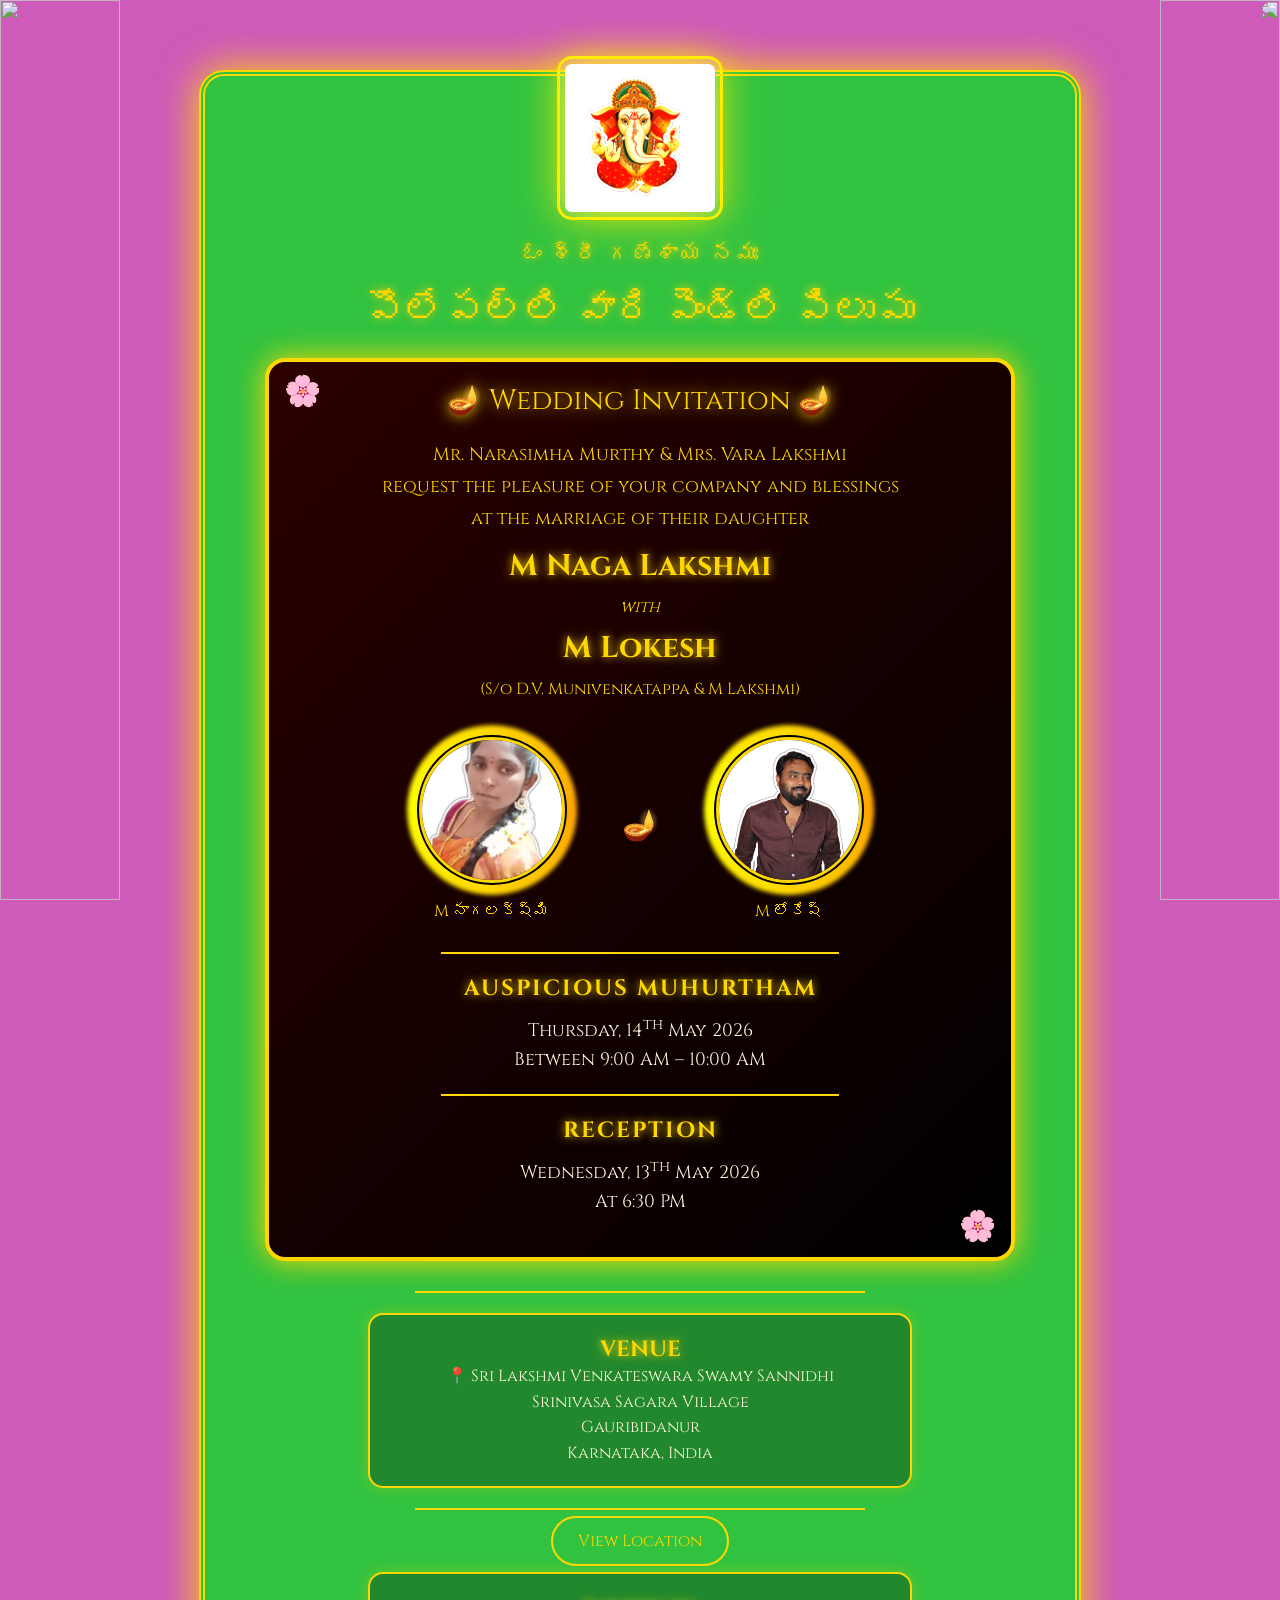
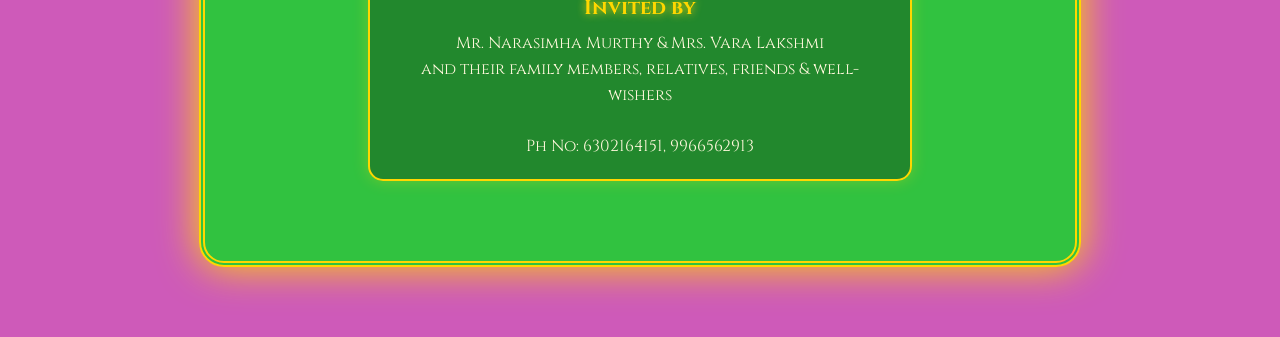
==== index.html @ c7c2ebe3 "Add files via upload" ====
<!DOCTYPE html>
<html lang="en">
<head>
<meta charset="UTF-8">
<title>Wedding Invitation</title>

<link href="https://fonts.googleapis.com/css2?family=Great+Vibes&family=Cinzel:wght@400;700&display=swap" rel="stylesheet">

<style>
body {
    margin: 0;
    padding: 0;
    font-family: 'Cinzel', serif;
    background: url('https://images.unsplash.com/photo-1519741497674-611481863552') no-repeat center center/cover;
    min-height: 100vh;
    overflow: auto;
}

/* 🎭 Curtain */
.curtain {
    position: fixed;
    top: 0;
    width: 50%;
    height: 100%;
    background: linear-gradient(to bottom, #8b0000, #4b0000);
    z-index: 9999;
    transition: all 2s ease;
}

.left {
    left: 0;
    border-right: 3px solid gold;
}

.right {
    right: 0;
    border-left: 3px solid gold;
}

/* Open effect */
.open .left {
    transform: translateX(-100%);
}
.open .right {
    transform: translateX(100%);
}

/* Main content hidden initially */
.content {
    opacity: 0;
    transition: opacity 2s ease;
}

.open .content {
    opacity: 1;
}

/* Dark overlay */
.overlay {
    background: rgba(190, 35, 162, 0.75);
    min-height: 100vh;
    display: flex;
    justify-content: center;
    align-items: center;
    padding: 40px 0;
}

.card {
    width: 750px;
    padding: 60px;
    margin: 30px 0;
    border: 6px double gold;
    border-radius: 25px;
    background: rgba(22, 213, 44, 0.85);
    box-shadow: 0 0 40px gold;
    text-align: center;
    color: gold;
    animation: zoomIn 2s ease;
}

/* title */
.title {
    font-family: 'Great Vibes', cursive;
    font-size: 60px;
    text-shadow: 0 0 15px gold;
}

.telugu-title {
    font-family: 'Cinzel', serif;
    font-size: 40px;
    text-shadow: 0 0 10px gold;
    margin-bottom: 10px;
}

.top-title {
    font-family: 'Cinzel', serif;
    font-size: 22px;
    text-shadow: 0 0 8px gold;
    margin-bottom: 15px;
    letter-spacing: 2px;
}

.invite-text {
    text-align: center;
    line-height: 1.8;
    margin-top: 20px;
    font-family: 'Cinzel', serif;
}

.invite-text p {
    margin: 10px 0;
}

.invite-text .highlight {
    color: #ffd966;
    font-size: 22px;
    letter-spacing: 1px;
}

.venue-label {
    color: #ffd700;
    font-size: 22px;
    font-weight: bold;
    text-shadow: 0 0 8px gold;
}

/* Names styling */
.name {
    font-size: 28px;
    color: gold;
    font-weight: bold;
    text-shadow: 0 0 10px gold;
}

.bride {
    color: #ffcc66;
}

.groom {
    color: #ffd700;
}

.with {
    font-size: 20px;
    font-style: italic;
    margin: 5px 0;
}

.parents {
    font-size: 16px;
}

/* ✨ Elegant Event Section */
.event-section {
    text-align: center;
    margin-top: 30px;
    font-family: 'Cinzel', serif;
}

/* Titles */
.event-title {
    font-size: 26px;
    font-weight: bold;
    color: gold;
    margin-top: 20px;
    letter-spacing: 2px;
    text-transform: uppercase;
    text-shadow: 0 0 10px gold;
}

/* Details */
.event-details {
    font-size: 20px;
    margin-top: 10px;
    line-height: 1.8;
    color: #fff8dc;
}

.event-row {
    display: flex;
    justify-content: center;
    gap: 30px;
    flex-wrap: wrap;
    margin-top: 20px;
}

.event-card {
    flex: 1 1 280px;
    max-width: 320px;
    background: rgba(0, 0, 0, 0.18);
    border: 2px solid gold;
    border-radius: 25px;
    padding: 22px 24px;
    box-shadow: 0 0 25px rgba(255, 215, 0, 0.24);
    position: relative;
    overflow: hidden;
}

.event-card::before {
    content: "";
    position: absolute;
    inset: 0;
    background: linear-gradient(135deg, rgba(255, 255, 255, 0.05), transparent 35%, rgba(255, 215, 0, 0.06));
    pointer-events: none;
}

.event-card .event-title {
    margin-top: 0;
}

.event-section .divider {
    width: 60%;
    height: 1.5px;
    background: gold;
    margin: 20px auto;
}

.names {
    font-size: 36px;
    margin: 25px 0;
    letter-spacing: 3px;
}

.names span {
    color: red;
}

.divider {
    width: 70%;
    height: 2px;
    background: gold;
    margin: 25px auto;
}

.details {
    font-size: 20px;
    line-height: 2;
}

.button {
    margin-top: 30px;
    padding: 12px 25px;
    border: 2px solid gold;
    color: gold;
    text-decoration: none;
    border-radius: 30px;
}

.button:hover {
    background: gold;
    color: black;
}

@keyframes zoomIn {
    from {transform: scale(0.7); opacity: 0;}
    to {transform: scale(1); opacity: 1;}
}

/* 🔥 Royal Rotating Frame */
.photo-frame {
    width: 160px;
    height: 160px;
    border-radius: 50%;
    position: relative;
    display: flex;
    justify-content: center;
    align-items: center;
}

/* Rotating glowing ring */
.photo-frame::before {
    content: "";
    position: absolute;
    width: 170px;
    height: 170px;
    border-radius: 50%;
    background: conic-gradient(gold, orange, gold, yellow, gold);
    animation: rotate 4s linear infinite;
    z-index: 0;
    filter: blur(2px);
}

/* Inner circle */
.photo-frame::after {
    content: "";
    position: absolute;
    width: 150px;
    height: 150px;
    background: #000;
    border-radius: 50%;
    z-index: 1;
}

/* Image */
.photo {
    width: 140px;
    height: 140px;
    border-radius: 50%;
    object-fit: cover;
    z-index: 2;
    border: 3px solid gold;
}

/* Animation */
@keyframes rotate {
    0% { transform: rotate(0deg); }
    100% { transform: rotate(360deg); }
}

/* 🌿 Banana Leaves */
.leaf {
    position: fixed;
    top: 0;
    width: 120px;
    height: 100%;
    object-fit: cover;
    z-index: 1;
    opacity: 0.9;
}

/* Left side */
.left-leaf {
    left: 0;
}

/* Right side */
.right-leaf {
    right: 0;
    transform: scaleX(-1); /* mirror */
}

/* 📜 Scroll Box */
.scroll-box {
    max-width: 700px;
    margin: 20px auto 30px;
    padding: 20px 40px 40px 40px;
    border-radius: 20px;
    background: linear-gradient(135deg, #2c0000, #000);
    border: 4px solid gold;
    box-shadow: 0 0 30px gold;
    text-align: center;
    position: relative;
    overflow: visible;
}

/* 🌸 Floral Corners */
.scroll-box::before,
.scroll-box::after {
    content: "🌸";
    position: absolute;
    font-size: 30px;
}

.scroll-box::before {
    top: 10px;
    left: 15px;
}

.scroll-box::after {
    bottom: 10px;
    right: 15px;
}

/* 🪔 Temple Heading */
.temple-title {
    font-size: 28px;
    color: gold;
    margin-bottom: 15px;
    text-shadow: 0 0 15px gold;
    animation: glow 2s infinite alternate;
}

/* ✨ Glow animation */
@keyframes glow {
    from { text-shadow: 0 0 10px gold; }
    to { text-shadow: 0 0 25px gold, 0 0 40px orange; }
}

/* Invite text */
.invite-text {
    font-size: 18px;
    line-height: 1.8;
}

/* Names */
.highlight-name {
    font-size: 30px;
    margin: 10px 0;
    font-weight: bold;
    color: #ffd700;
    text-shadow: 0 0 10px gold;
}

/* "with" */
.with-text {
    font-style: italic;
    margin: 10px 0;
}

/* Parents */
.parents {
    font-size: 16px;
    margin-bottom: 15px;
}

/* Event titles */
.event-title {
    font-size: 22px;
    margin-top: 15px;
    color: gold;
}

/* Event details */
.event-details {
    font-size: 18px;
    line-height: 1.6;
}

/* Divider */
.divider {
    width: 60%;
    height: 2px;
    background: gold;
    margin: 20px auto;
}

/* Venue Box */
.venue-box {
    max-width: 500px;
    margin: 20px auto;
    padding: 20px;
    border-radius: 15px;
    background: rgba(0, 0, 0, 0.3);
    border: 2px solid gold;
    box-shadow: 0 0 15px rgba(255, 215, 0, 0.3);
    text-align: center;
}

/* Venue Title */
.venue-title {
    font-size: 20px;
    font-weight: bold;
    color: gold;
    margin-bottom: 10px;
    text-shadow: 0 0 8px gold;
}

/* Venue Details */
.venue-details {
    font-size: 16px;
    line-height: 1.6;
    color: #fff8dc;
}

/* Invited Box */
.invited-box {
    max-width: 500px;
    margin: 20px auto;
    padding: 20px;
    border-radius: 15px;
    background: rgba(0, 0, 0, 0.3);
    border: 2px solid gold;
    box-shadow: 0 0 15px rgba(255, 215, 0, 0.3);
    text-align: center;
}

/* Invited Title */
.invited-title {
    font-size: 20px;
    font-weight: bold;
    color: gold;
    margin-bottom: 10px;
    text-shadow: 0 0 8px gold;
}

/* Invited Details */
.invited-details {
    font-size: 16px;
    line-height: 1.6;
    color: #fff8dc;
}
</style>
</head>

<body>

<!-- 🎭 Curtains -->
<div class="curtain left"></div>
<div class="curtain right"></div>

<!-- 🌿 Banana Leaves -->
<img src="https://i.imgur.com/8QfQZ6G.png" class="leaf left-leaf">
<img src="https://i.imgur.com/8QfQZ6G.png" class="leaf right-leaf">

<div class="content">
<div class="overlay">
<div class="card">

    <!-- 🕉 Ganesh Image -->
    <img src="ganesh.jpg" alt="Ganesh" style="
        width:150px;
        height: auto;
        display: block;
        margin: -80px auto 20px;
        filter: drop-shadow(0 0 20px gold) brightness(1.1);
        border-radius: 15px;
        border: 3px solid gold;
        background: rgba(255, 255, 255, 0.1);
        padding: 5px;
        position: relative;
        z-index: 10;
    ">

    <div class="top-title">ఓం శ్రీ గణేశాయ న‌మః</div>

    <!-- Telugu Heading -->
    <div class="telugu-title">పొలేపల్లి వారి పెండ్లి పిలుపు</div>

    <div class="scroll-box">

        <div class="temple-title">🪔 Wedding Invitation 🪔</div>

        <div class="invite-text">
            Mr. Narasimha Murthy & Mrs. Vara Lakshmi<br>
            request the pleasure of your company and blessings<br>
            at the marriage of their daughter
        </div>

        <div class="highlight-name">M Naga Lakshmi</div>

        <div class="with-text">with</div>

        <div class="highlight-name">M Lokesh</div>

        <div class="parents">
            (S/o D.V. Munivenkatappa & M Lakshmi)
        </div>

        <!-- 🔥 Animated Royal Images -->
        <div style="display:flex; justify-content:center; gap:50px; margin:30px 0;">

            <!-- Bride -->
            <div style="text-align:center;">
                <div class="photo-frame">
                    <img src="bride.jpg" class="photo">
                </div>
                <div style="margin-top:10px;">M నాగలక్ష్మి
</div>
            </div>

            <!-- Center -->
            <div style="font-size:30px; display:flex; align-items:center;">🪔</div>

            <!-- Groom -->
            <div style="text-align:center;">
                <div class="photo-frame">
                    <img src="groom.jpg" class="photo">
                </div>
                <div style="margin-top:10px;">M లోకేష్ </div>
            </div>

        </div>

        <div class="divider"></div>

        <div class="event-title">Auspicious Muhurtham</div>
        <div class="event-details">
            Thursday, 14<sup>th</sup> May 2026<br>
            Between 9:00 AM – 10:00 AM
        </div>

        <div class="divider"></div>

        <div class="event-title">Reception</div>
        <div class="event-details">
            Wednesday, 13<sup>th</sup> May 2026<br>
            At 6:30 PM
        </div>

    </div>





    <div class="divider"></div>

    <div class="venue-box">
        <div class="venue-label">VENUE</div>
        <div class="venue-details">
            📍 Sri Lakshmi Venkateswara Swamy Sannidhi<br>
            Srinivasa Sagara Village<br>
            Gauribidanur<br>
            Karnataka, India
        </div>
    </div>

    <div class="divider"></div>

    <a href="https://www.google.com/maps/search/Sri+Lakshmi+Venkateswara+Swamy+Sannidhi+Srinivasa+Sagara+Village+Gauribidanur" class="button" target="_blank" title="Sri Lakshmi Venkateswara Swamy Sannidhi, Srinivasa Sagara Village, Gauribidanur, Karnataka, India">View Location</a>

    <div class="invited-box">
        <div class="invited-title">Invited by</div>
        <div class="invited-details">
            Mr. Narasimha Murthy & Mrs. Vara Lakshmi<br>
            and their family members, relatives, friends & well-wishers<br><br>
            Ph No: 6302164151, 9966562913
        </div>
    </div>

</div>
</div>
</div>

<!-- 🎬 Curtain Script -->
<script>
window.onload = function() {
    setTimeout(() => {
        document.body.classList.add("open");
    }, 1000);
};
</script>

</body>
</html>
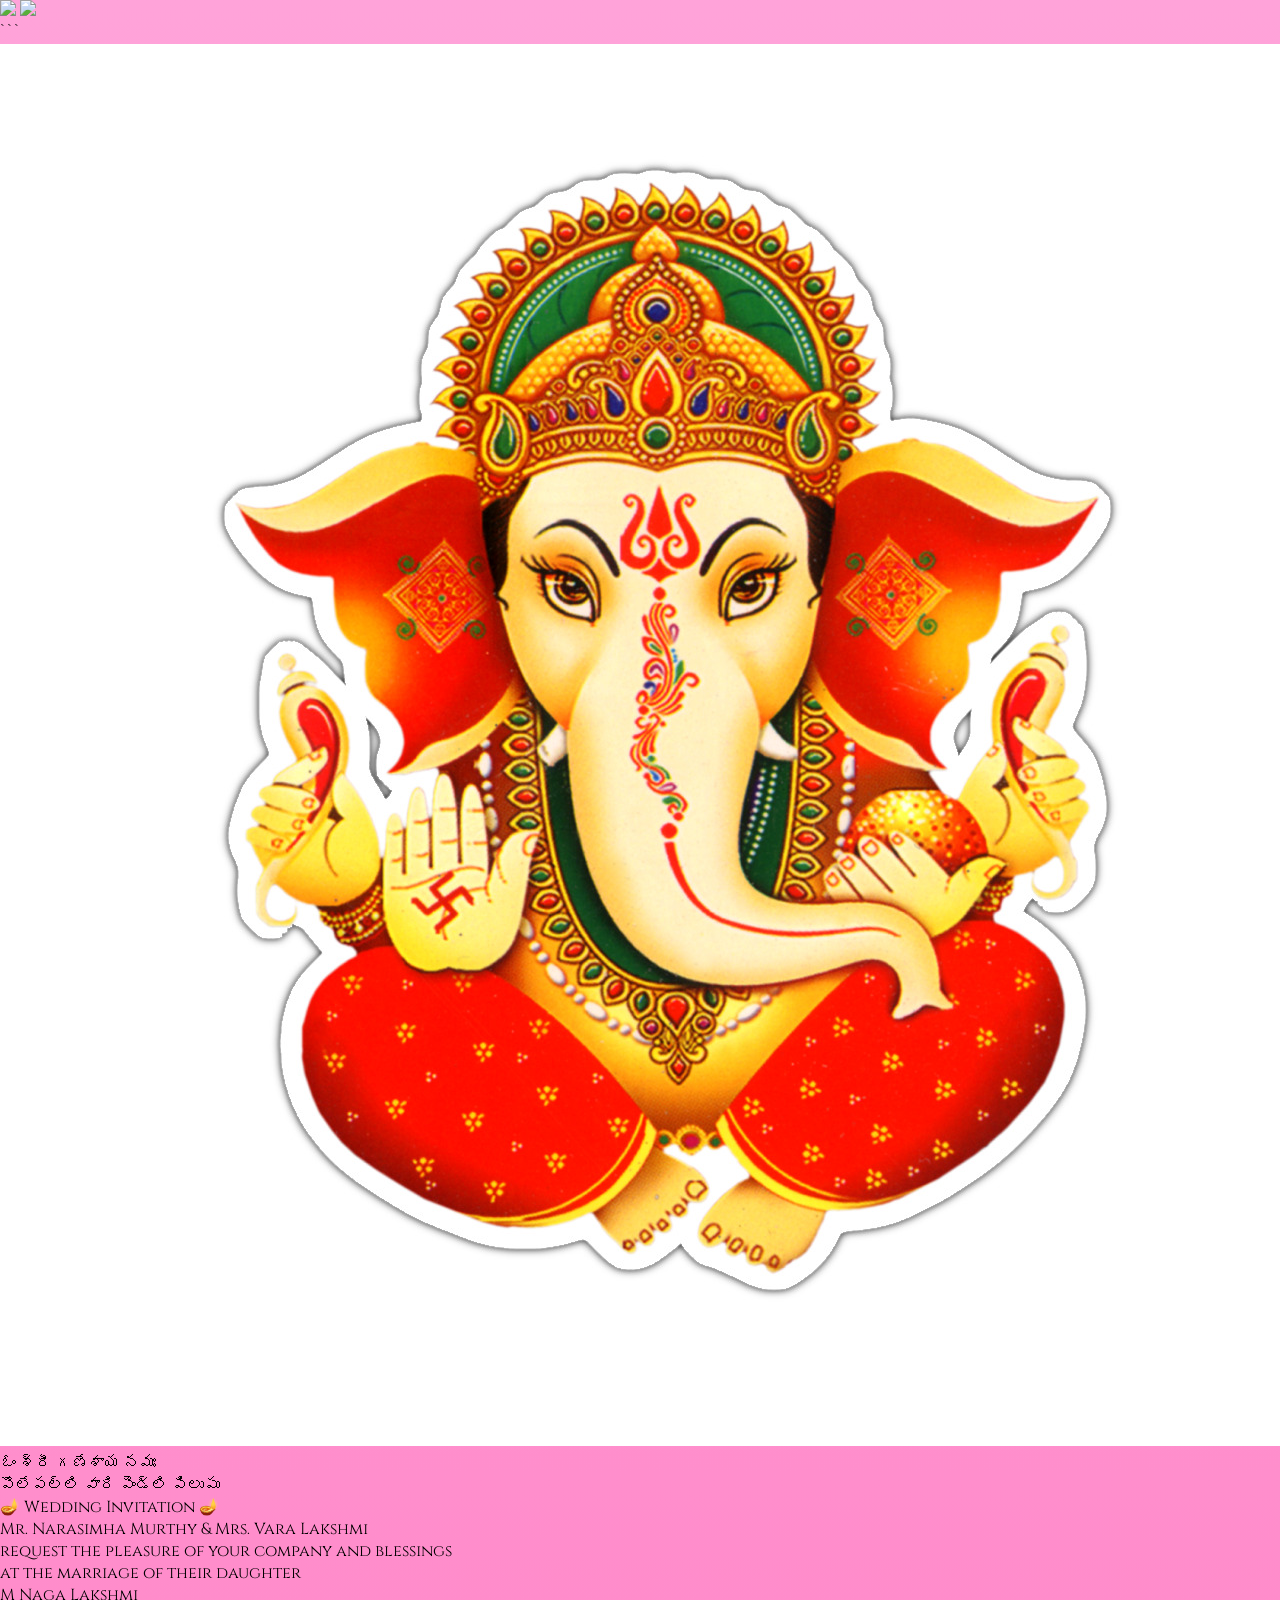
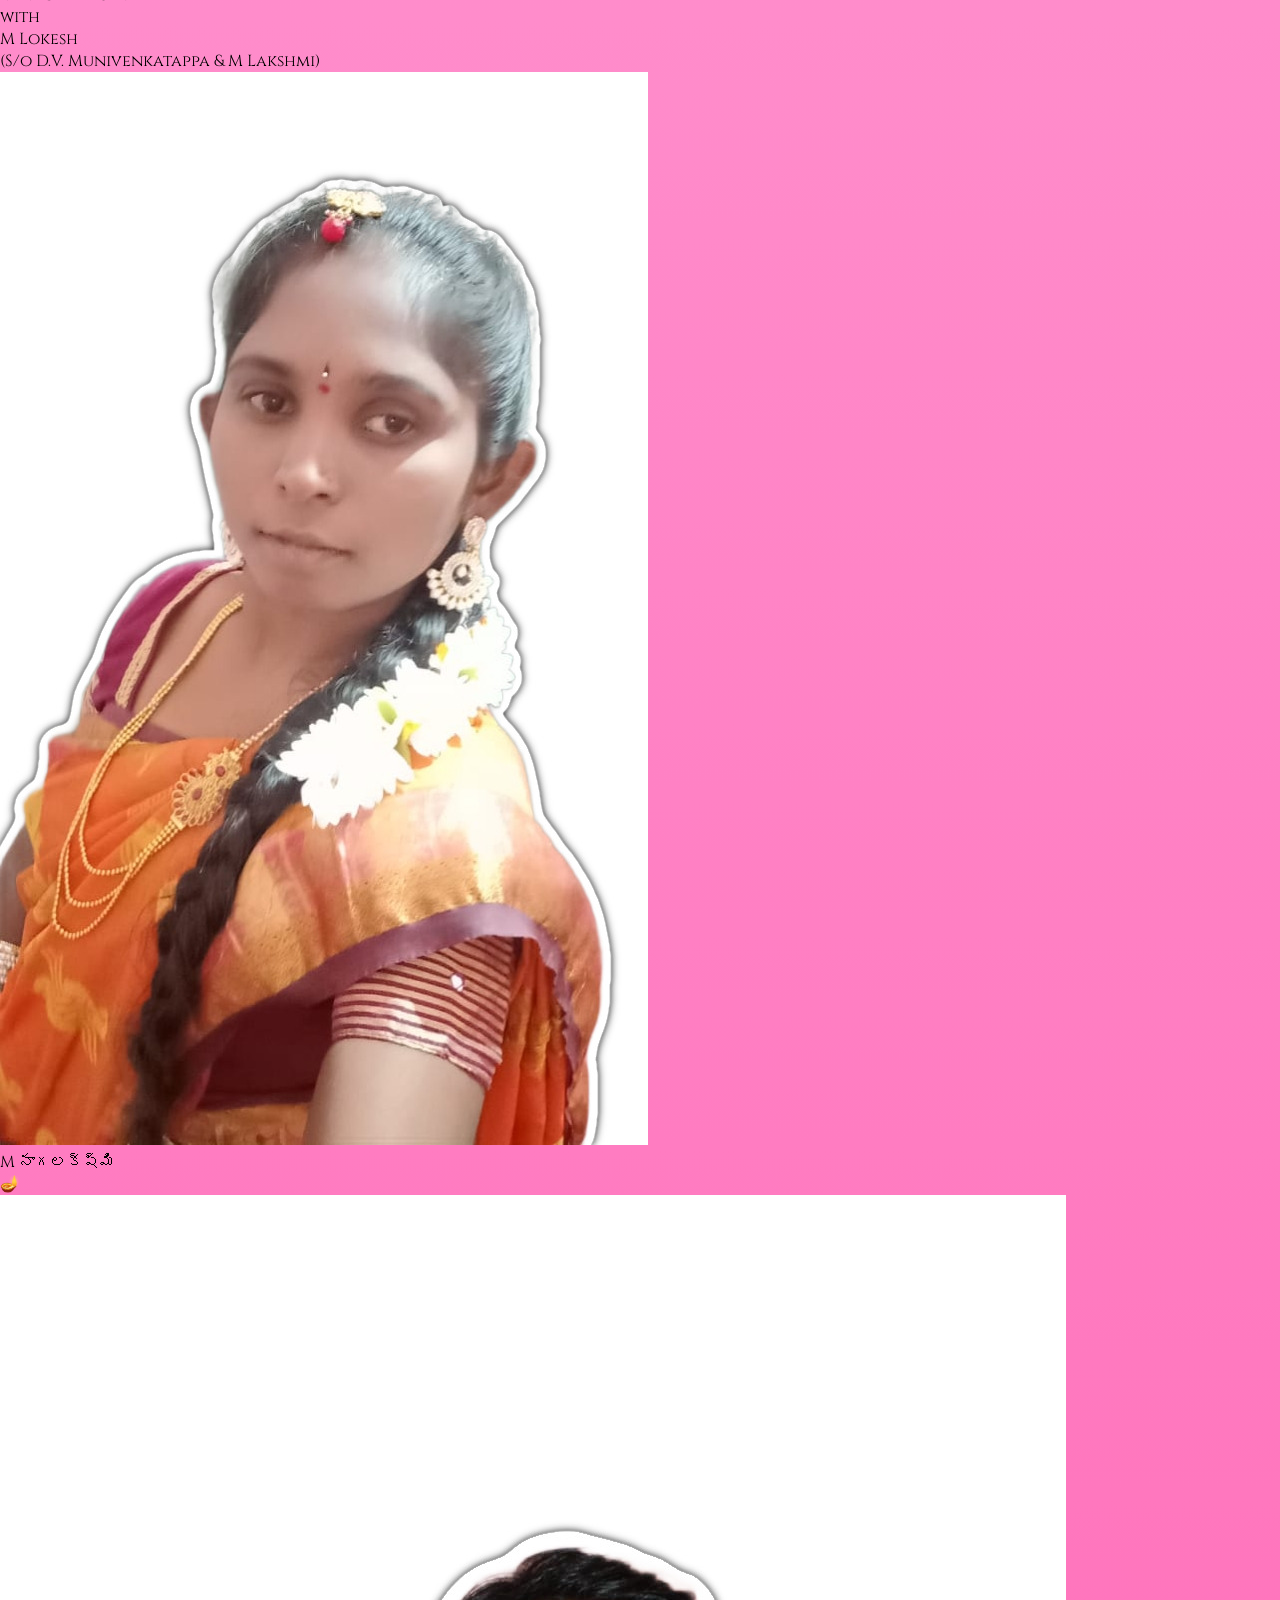
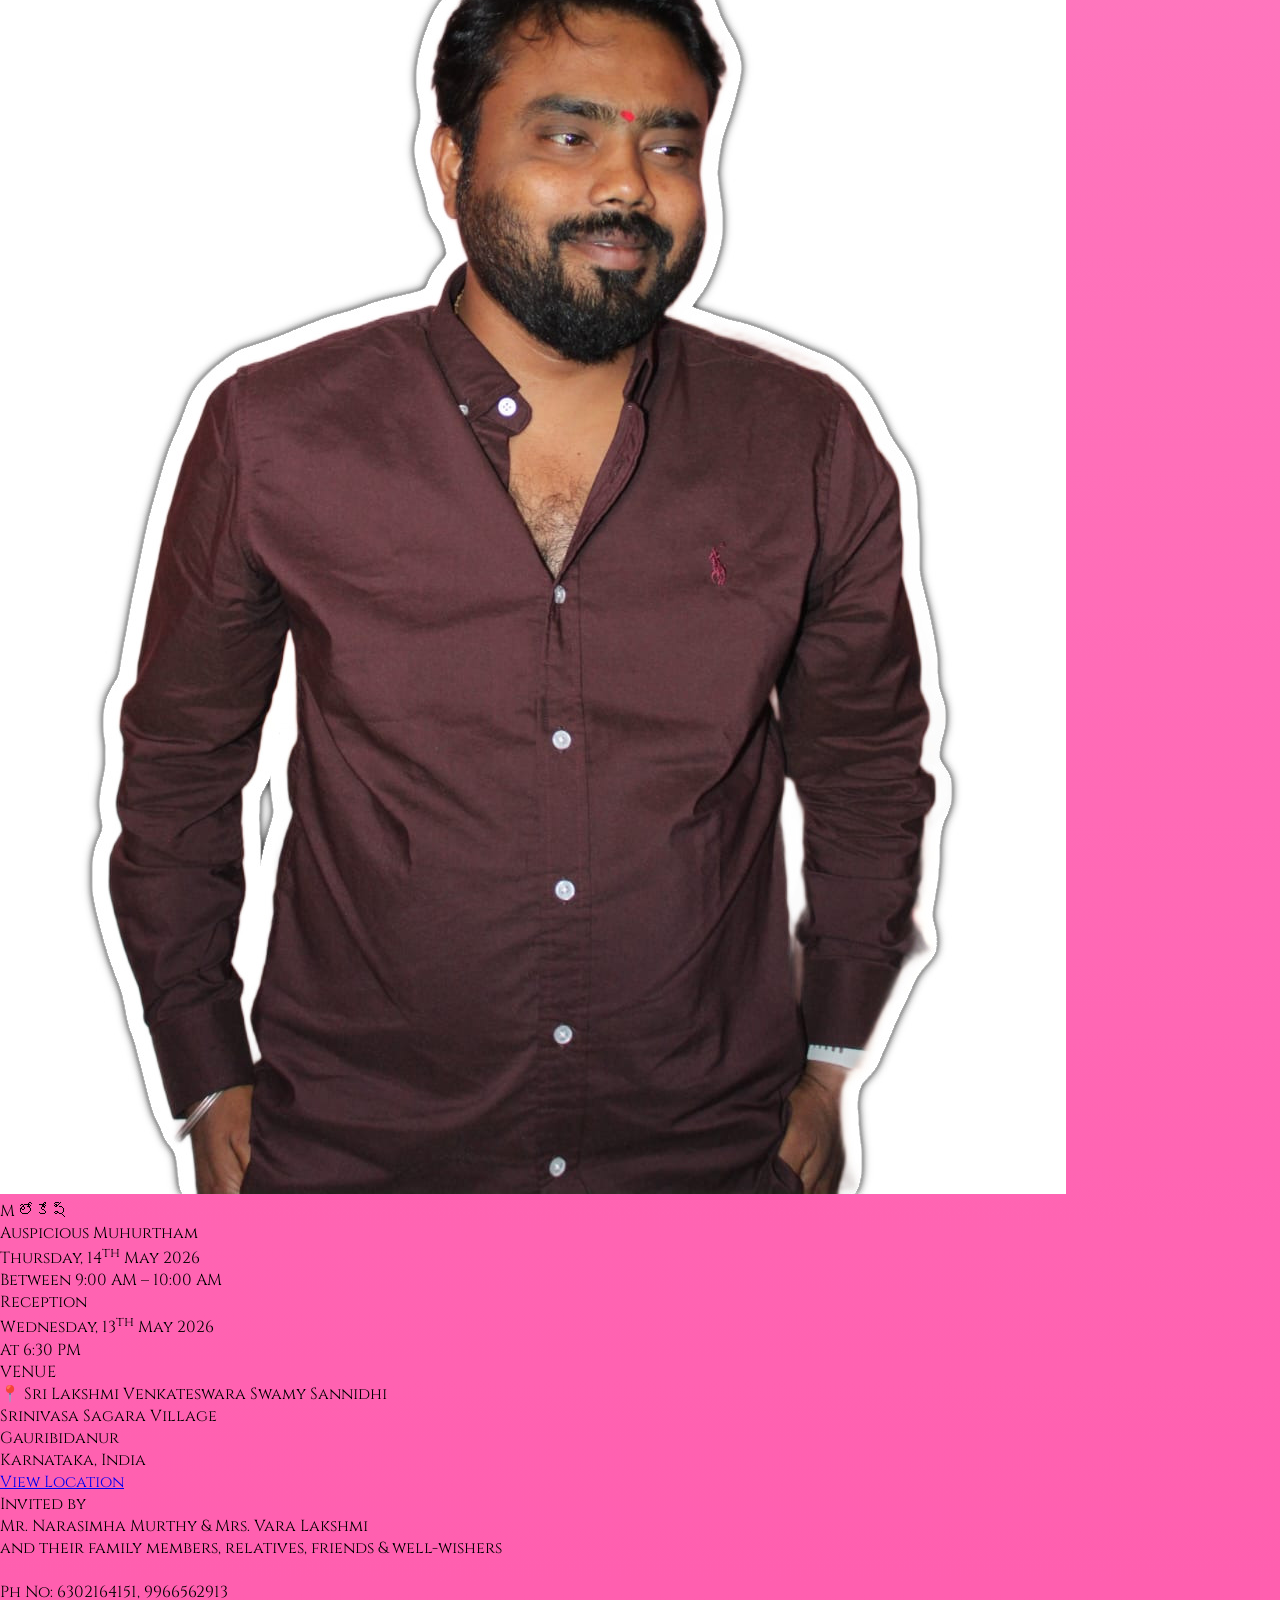
==== commit 026df9d9: "Update index.html" ====
--- a/index.html
+++ b/index.html
@@ -1,494 +1,24 @@
 <!DOCTYPE html>
+
 <html lang="en">
 <head>
 <meta charset="UTF-8">
 <title>Wedding Invitation</title>
 
 <link href="https://fonts.googleapis.com/css2?family=Great+Vibes&family=Cinzel:wght@400;700&display=swap" rel="stylesheet">
+<link rel="stylesheet" href="style.css">
 
-<style>
-body {
-    margin: 0;
-    padding: 0;
-    font-family: 'Cinzel', serif;
-    background: url('https://images.unsplash.com/photo-1519741497674-611481863552') no-repeat center center/cover;
-    min-height: 100vh;
-    overflow: auto;
-}
-
-/* 🎭 Curtain */
-.curtain {
-    position: fixed;
-    top: 0;
-    width: 50%;
-    height: 100%;
-    background: linear-gradient(to bottom, #8b0000, #4b0000);
-    z-index: 9999;
-    transition: all 2s ease;
-}
-
-.left {
-    left: 0;
-    border-right: 3px solid gold;
-}
-
-.right {
-    right: 0;
-    border-left: 3px solid gold;
-}
-
-/* Open effect */
-.open .left {
-    transform: translateX(-100%);
-}
-.open .right {
-    transform: translateX(100%);
-}
-
-/* Main content hidden initially */
-.content {
-    opacity: 0;
-    transition: opacity 2s ease;
-}
-
-.open .content {
-    opacity: 1;
-}
-
-/* Dark overlay */
-.overlay {
-    background: rgba(190, 35, 162, 0.75);
-    min-height: 100vh;
-    display: flex;
-    justify-content: center;
-    align-items: center;
-    padding: 40px 0;
-}
-
-.card {
-    width: 750px;
-    padding: 60px;
-    margin: 30px 0;
-    border: 6px double gold;
-    border-radius: 25px;
-    background: rgba(22, 213, 44, 0.85);
-    box-shadow: 0 0 40px gold;
-    text-align: center;
-    color: gold;
-    animation: zoomIn 2s ease;
-}
-
-/* title */
-.title {
-    font-family: 'Great Vibes', cursive;
-    font-size: 60px;
-    text-shadow: 0 0 15px gold;
-}
-
-.telugu-title {
-    font-family: 'Cinzel', serif;
-    font-size: 40px;
-    text-shadow: 0 0 10px gold;
-    margin-bottom: 10px;
-}
-
-.top-title {
-    font-family: 'Cinzel', serif;
-    font-size: 22px;
-    text-shadow: 0 0 8px gold;
-    margin-bottom: 15px;
-    letter-spacing: 2px;
-}
-
-.invite-text {
-    text-align: center;
-    line-height: 1.8;
-    margin-top: 20px;
-    font-family: 'Cinzel', serif;
-}
-
-.invite-text p {
-    margin: 10px 0;
-}
-
-.invite-text .highlight {
-    color: #ffd966;
-    font-size: 22px;
-    letter-spacing: 1px;
-}
-
-.venue-label {
-    color: #ffd700;
-    font-size: 22px;
-    font-weight: bold;
-    text-shadow: 0 0 8px gold;
-}
-
-/* Names styling */
-.name {
-    font-size: 28px;
-    color: gold;
-    font-weight: bold;
-    text-shadow: 0 0 10px gold;
-}
-
-.bride {
-    color: #ffcc66;
-}
-
-.groom {
-    color: #ffd700;
-}
-
-.with {
-    font-size: 20px;
-    font-style: italic;
-    margin: 5px 0;
-}
-
-.parents {
-    font-size: 16px;
-}
-
-/* ✨ Elegant Event Section */
-.event-section {
-    text-align: center;
-    margin-top: 30px;
-    font-family: 'Cinzel', serif;
-}
-
-/* Titles */
-.event-title {
-    font-size: 26px;
-    font-weight: bold;
-    color: gold;
-    margin-top: 20px;
-    letter-spacing: 2px;
-    text-transform: uppercase;
-    text-shadow: 0 0 10px gold;
-}
-
-/* Details */
-.event-details {
-    font-size: 20px;
-    margin-top: 10px;
-    line-height: 1.8;
-    color: #fff8dc;
-}
-
-.event-row {
-    display: flex;
-    justify-content: center;
-    gap: 30px;
-    flex-wrap: wrap;
-    margin-top: 20px;
-}
-
-.event-card {
-    flex: 1 1 280px;
-    max-width: 320px;
-    background: rgba(0, 0, 0, 0.18);
-    border: 2px solid gold;
-    border-radius: 25px;
-    padding: 22px 24px;
-    box-shadow: 0 0 25px rgba(255, 215, 0, 0.24);
-    position: relative;
-    overflow: hidden;
-}
-
-.event-card::before {
-    content: "";
-    position: absolute;
-    inset: 0;
-    background: linear-gradient(135deg, rgba(255, 255, 255, 0.05), transparent 35%, rgba(255, 215, 0, 0.06));
-    pointer-events: none;
-}
-
-.event-card .event-title {
-    margin-top: 0;
-}
-
-.event-section .divider {
-    width: 60%;
-    height: 1.5px;
-    background: gold;
-    margin: 20px auto;
-}
-
-.names {
-    font-size: 36px;
-    margin: 25px 0;
-    letter-spacing: 3px;
-}
-
-.names span {
-    color: red;
-}
-
-.divider {
-    width: 70%;
-    height: 2px;
-    background: gold;
-    margin: 25px auto;
-}
-
-.details {
-    font-size: 20px;
-    line-height: 2;
-}
-
-.button {
-    margin-top: 30px;
-    padding: 12px 25px;
-    border: 2px solid gold;
-    color: gold;
-    text-decoration: none;
-    border-radius: 30px;
-}
-
-.button:hover {
-    background: gold;
-    color: black;
-}
-
-@keyframes zoomIn {
-    from {transform: scale(0.7); opacity: 0;}
-    to {transform: scale(1); opacity: 1;}
-}
-
-/* 🔥 Royal Rotating Frame */
-.photo-frame {
-    width: 160px;
-    height: 160px;
-    border-radius: 50%;
-    position: relative;
-    display: flex;
-    justify-content: center;
-    align-items: center;
-}
-
-/* Rotating glowing ring */
-.photo-frame::before {
-    content: "";
-    position: absolute;
-    width: 170px;
-    height: 170px;
-    border-radius: 50%;
-    background: conic-gradient(gold, orange, gold, yellow, gold);
-    animation: rotate 4s linear infinite;
-    z-index: 0;
-    filter: blur(2px);
-}
-
-/* Inner circle */
-.photo-frame::after {
-    content: "";
-    position: absolute;
-    width: 150px;
-    height: 150px;
-    background: #000;
-    border-radius: 50%;
-    z-index: 1;
-}
-
-/* Image */
-.photo {
-    width: 140px;
-    height: 140px;
-    border-radius: 50%;
-    object-fit: cover;
-    z-index: 2;
-    border: 3px solid gold;
-}
-
-/* Animation */
-@keyframes rotate {
-    0% { transform: rotate(0deg); }
-    100% { transform: rotate(360deg); }
-}
-
-/* 🌿 Banana Leaves */
-.leaf {
-    position: fixed;
-    top: 0;
-    width: 120px;
-    height: 100%;
-    object-fit: cover;
-    z-index: 1;
-    opacity: 0.9;
-}
-
-/* Left side */
-.left-leaf {
-    left: 0;
-}
-
-/* Right side */
-.right-leaf {
-    right: 0;
-    transform: scaleX(-1); /* mirror */
-}
-
-/* 📜 Scroll Box */
-.scroll-box {
-    max-width: 700px;
-    margin: 20px auto 30px;
-    padding: 20px 40px 40px 40px;
-    border-radius: 20px;
-    background: linear-gradient(135deg, #2c0000, #000);
-    border: 4px solid gold;
-    box-shadow: 0 0 30px gold;
-    text-align: center;
-    position: relative;
-    overflow: visible;
-}
-
-/* 🌸 Floral Corners */
-.scroll-box::before,
-.scroll-box::after {
-    content: "🌸";
-    position: absolute;
-    font-size: 30px;
-}
-
-.scroll-box::before {
-    top: 10px;
-    left: 15px;
-}
-
-.scroll-box::after {
-    bottom: 10px;
-    right: 15px;
-}
-
-/* 🪔 Temple Heading */
-.temple-title {
-    font-size: 28px;
-    color: gold;
-    margin-bottom: 15px;
-    text-shadow: 0 0 15px gold;
-    animation: glow 2s infinite alternate;
-}
-
-/* ✨ Glow animation */
-@keyframes glow {
-    from { text-shadow: 0 0 10px gold; }
-    to { text-shadow: 0 0 25px gold, 0 0 40px orange; }
-}
-
-/* Invite text */
-.invite-text {
-    font-size: 18px;
-    line-height: 1.8;
-}
-
-/* Names */
-.highlight-name {
-    font-size: 30px;
-    margin: 10px 0;
-    font-weight: bold;
-    color: #ffd700;
-    text-shadow: 0 0 10px gold;
-}
-
-/* "with" */
-.with-text {
-    font-style: italic;
-    margin: 10px 0;
-}
-
-/* Parents */
-.parents {
-    font-size: 16px;
-    margin-bottom: 15px;
-}
-
-/* Event titles */
-.event-title {
-    font-size: 22px;
-    margin-top: 15px;
-    color: gold;
-}
-
-/* Event details */
-.event-details {
-    font-size: 18px;
-    line-height: 1.6;
-}
-
-/* Divider */
-.divider {
-    width: 60%;
-    height: 2px;
-    background: gold;
-    margin: 20px auto;
-}
-
-/* Venue Box */
-.venue-box {
-    max-width: 500px;
-    margin: 20px auto;
-    padding: 20px;
-    border-radius: 15px;
-    background: rgba(0, 0, 0, 0.3);
-    border: 2px solid gold;
-    box-shadow: 0 0 15px rgba(255, 215, 0, 0.3);
-    text-align: center;
-}
-
-/* Venue Title */
-.venue-title {
-    font-size: 20px;
-    font-weight: bold;
-    color: gold;
-    margin-bottom: 10px;
-    text-shadow: 0 0 8px gold;
-}
-
-/* Venue Details */
-.venue-details {
-    font-size: 16px;
-    line-height: 1.6;
-    color: #fff8dc;
-}
-
-/* Invited Box */
-.invited-box {
-    max-width: 500px;
-    margin: 20px auto;
-    padding: 20px;
-    border-radius: 15px;
-    background: rgba(0, 0, 0, 0.3);
-    border: 2px solid gold;
-    box-shadow: 0 0 15px rgba(255, 215, 0, 0.3);
-    text-align: center;
-}
-
-/* Invited Title */
-.invited-title {
-    font-size: 20px;
-    font-weight: bold;
-    color: gold;
-    margin-bottom: 10px;
-    text-shadow: 0 0 8px gold;
-}
-
-/* Invited Details */
-.invited-details {
-    font-size: 16px;
-    line-height: 1.6;
-    color: #fff8dc;
-}
-</style>
 </head>
 
 <body>
 
 <!-- 🎭 Curtains -->
+
 <div class="curtain left"></div>
 <div class="curtain right"></div>
 
 <!-- 🌿 Banana Leaves -->
+
 <img src="https://i.imgur.com/8QfQZ6G.png" class="leaf left-leaf">
 <img src="https://i.imgur.com/8QfQZ6G.png" class="leaf right-leaf">
 
@@ -496,123 +26,100 @@
 <div class="overlay">
 <div class="card">
 
-    <!-- 🕉 Ganesh Image -->
-    <img src="ganesh.jpg" alt="Ganesh" style="
-        width:150px;
-        height: auto;
-        display: block;
-        margin: -80px auto 20px;
-        filter: drop-shadow(0 0 20px gold) brightness(1.1);
-        border-radius: 15px;
-        border: 3px solid gold;
-        background: rgba(255, 255, 255, 0.1);
-        padding: 5px;
-        position: relative;
-        z-index: 10;
-    ">
+```
+<!-- 🕉 Ganesh Image -->
+<img src="ganesh.jpg" class="ganesh">
 
-    <div class="top-title">ఓం శ్రీ గణేశాయ న‌మః</div>
+<div class="top-title">ఓం శ్రీ గణేశాయ న‌మః</div>
+<div class="telugu-title">పొలేపల్లి వారి పెండ్లి పిలుపు</div>
 
-    <!-- Telugu Heading -->
-    <div class="telugu-title">పొలేపల్లి వారి పెండ్లి పిలుపు</div>
+<div class="scroll-box">
 
-    <div class="scroll-box">
+    <div class="temple-title">🪔 Wedding Invitation 🪔</div>
 
-        <div class="temple-title">🪔 Wedding Invitation 🪔</div>
+    <div class="invite-text">
+        Mr. Narasimha Murthy & Mrs. Vara Lakshmi<br>
+        request the pleasure of your company and blessings<br>
+        at the marriage of their daughter
+    </div>
 
-        <div class="invite-text">
-            Mr. Narasimha Murthy & Mrs. Vara Lakshmi<br>
-            request the pleasure of your company and blessings<br>
-            at the marriage of their daughter
+    <div class="highlight-name">M Naga Lakshmi</div>
+    <div class="with-text">with</div>
+    <div class="highlight-name">M Lokesh</div>
+
+    <div class="parents">
+        (S/o D.V. Munivenkatappa & M Lakshmi)
+    </div>
+
+    <!-- Photos -->
+    <div class="couple-wrapper">
+
+        <div class="person">
+            <div class="photo-frame">
+                <img src="bride.jpg" class="photo">
+            </div>
+            <div class="person-name">M నాగలక్ష్మి</div>
         </div>
 
-        <div class="highlight-name">M Naga Lakshmi</div>
+        <div class="center-icon">🪔</div>
 
-        <div class="with-text">with</div>
-
-        <div class="highlight-name">M Lokesh</div>
-
-        <div class="parents">
-            (S/o D.V. Munivenkatappa & M Lakshmi)
-        </div>
-
-        <!-- 🔥 Animated Royal Images -->
-        <div style="display:flex; justify-content:center; gap:50px; margin:30px 0;">
-
-            <!-- Bride -->
-            <div style="text-align:center;">
-                <div class="photo-frame">
-                    <img src="bride.jpg" class="photo">
-                </div>
-                <div style="margin-top:10px;">M నాగలక్ష్మి
-</div>
+        <div class="person">
+            <div class="photo-frame">
+                <img src="groom.jpg" class="photo">
             </div>
-
-            <!-- Center -->
-            <div style="font-size:30px; display:flex; align-items:center;">🪔</div>
-
-            <!-- Groom -->
-            <div style="text-align:center;">
-                <div class="photo-frame">
-                    <img src="groom.jpg" class="photo">
-                </div>
-                <div style="margin-top:10px;">M లోకేష్ </div>
-            </div>
-
-        </div>
-
-        <div class="divider"></div>
-
-        <div class="event-title">Auspicious Muhurtham</div>
-        <div class="event-details">
-            Thursday, 14<sup>th</sup> May 2026<br>
-            Between 9:00 AM – 10:00 AM
-        </div>
-
-        <div class="divider"></div>
-
-        <div class="event-title">Reception</div>
-        <div class="event-details">
-            Wednesday, 13<sup>th</sup> May 2026<br>
-            At 6:30 PM
+            <div class="person-name">M లోకేష్</div>
         </div>
 
     </div>
 
-
-
-
-
     <div class="divider"></div>
 
-    <div class="venue-box">
-        <div class="venue-label">VENUE</div>
-        <div class="venue-details">
-            📍 Sri Lakshmi Venkateswara Swamy Sannidhi<br>
-            Srinivasa Sagara Village<br>
-            Gauribidanur<br>
-            Karnataka, India
-        </div>
+    <div class="event-title">Auspicious Muhurtham</div>
+    <div class="event-details">
+        Thursday, 14<sup>th</sup> May 2026<br>
+        Between 9:00 AM – 10:00 AM
     </div>
 
     <div class="divider"></div>
 
-    <a href="https://www.google.com/maps/search/Sri+Lakshmi+Venkateswara+Swamy+Sannidhi+Srinivasa+Sagara+Village+Gauribidanur" class="button" target="_blank" title="Sri Lakshmi Venkateswara Swamy Sannidhi, Srinivasa Sagara Village, Gauribidanur, Karnataka, India">View Location</a>
+    <div class="event-title">Reception</div>
+    <div class="event-details">
+        Wednesday, 13<sup>th</sup> May 2026<br>
+        At 6:30 PM
+    </div>
 
-    <div class="invited-box">
-        <div class="invited-title">Invited by</div>
-        <div class="invited-details">
-            Mr. Narasimha Murthy & Mrs. Vara Lakshmi<br>
-            and their family members, relatives, friends & well-wishers<br><br>
-            Ph No: 6302164151, 9966562913
-        </div>
+</div>
+
+<div class="divider"></div>
+
+<div class="venue-box">
+    <div class="venue-label">VENUE</div>
+    <div class="venue-details">
+        📍 Sri Lakshmi Venkateswara Swamy Sannidhi<br>
+        Srinivasa Sagara Village<br>
+        Gauribidanur<br>
+        Karnataka, India
     </div>
+</div>
+
+<div class="divider"></div>
+
+<a href="https://www.google.com/maps/search/Sri+Lakshmi+Venkateswara+Swamy+Sannidhi+Srinivasa+Sagara+Village+Gauribidanur" class="button" target="_blank">View Location</a>
+
+<div class="invited-box">
+    <div class="invited-title">Invited by</div>
+    <div class="invited-details">
+        Mr. Narasimha Murthy & Mrs. Vara Lakshmi<br>
+        and their family members, relatives, friends & well-wishers<br><br>
+        Ph No: 6302164151, 9966562913
+    </div>
+</div>
+```
 
 </div>
 </div>
 </div>
 
-<!-- 🎬 Curtain Script -->
 <script>
 window.onload = function() {
     setTimeout(() => {
@@ -622,4 +129,4 @@
 </script>
 
 </body>
-</html>+</html>
--- a/style.css
+++ b/style.css
@@ -0,0 +1,92 @@
+/* FULL PAGE BACKGROUND */
+body {
+    margin: 0;
+    padding: 0;
+    font-family: 'Cinzel', serif;
+    background: linear-gradient(rgba(255,153,213,0.9), rgba(255,77,166,0.9)),
+                url('https://images.unsplash.com/photo-1519741497674-611481863552');
+    background-size: cover;
+    background-position: center;
+    min-height: 100vh;
+    overflow-x: hidden;
+}
+/* OUTER WRAPPER (full width) */
+.wrapper {
+    width: 100%;
+    display: flex;
+    justify-content: center;
+}
+
+/* YOUR MAIN CARD */
+.container {
+    width: 900px;   /* keep your card size */
+    max-width: 95%;
+}
+
+/* 🎬 Curtain */
+.curtain {
+  position: fixed;
+  width: 50%;
+  height: 100%;
+  background: maroon;
+  z-index: 10;
+  transition: transform 2s ease;
+}
+
+.left { left: 0; }
+.right { right: 0; }
+
+.open .left { transform: translateX(-100%); }
+.open .right { transform: translateX(100%); }
+
+/* 💛 Title */
+.hero {
+  padding: 100px;
+  color: gold;
+}
+
+/* 👰🤵 Couple */
+.couple {
+  display: flex;
+  justify-content: center;
+  gap: 40px;
+}
+
+.couple img {
+  width: 200px;
+  border-radius: 10px;
+}
+
+/* 📜 Events */
+.events {
+  margin: 50px;
+}
+
+/* 🗺 Map */
+.map iframe {
+  width: 80%;
+  height: 300px;
+}
+
+/* 📩 RSVP */
+.rsvp a {
+  padding: 12px 25px;
+  background: gold;
+  color: black;
+  text-decoration: none;
+  display: inline-block;
+  margin: 30px;
+}
+
+canvas {
+  position: fixed;
+  top: 0;
+  left: 0;
+  width: 100%;
+  height: 100%;
+  z-index: -1;
+  background: transparent;
+}
+body {
+    overflow-x: hidden;
+}
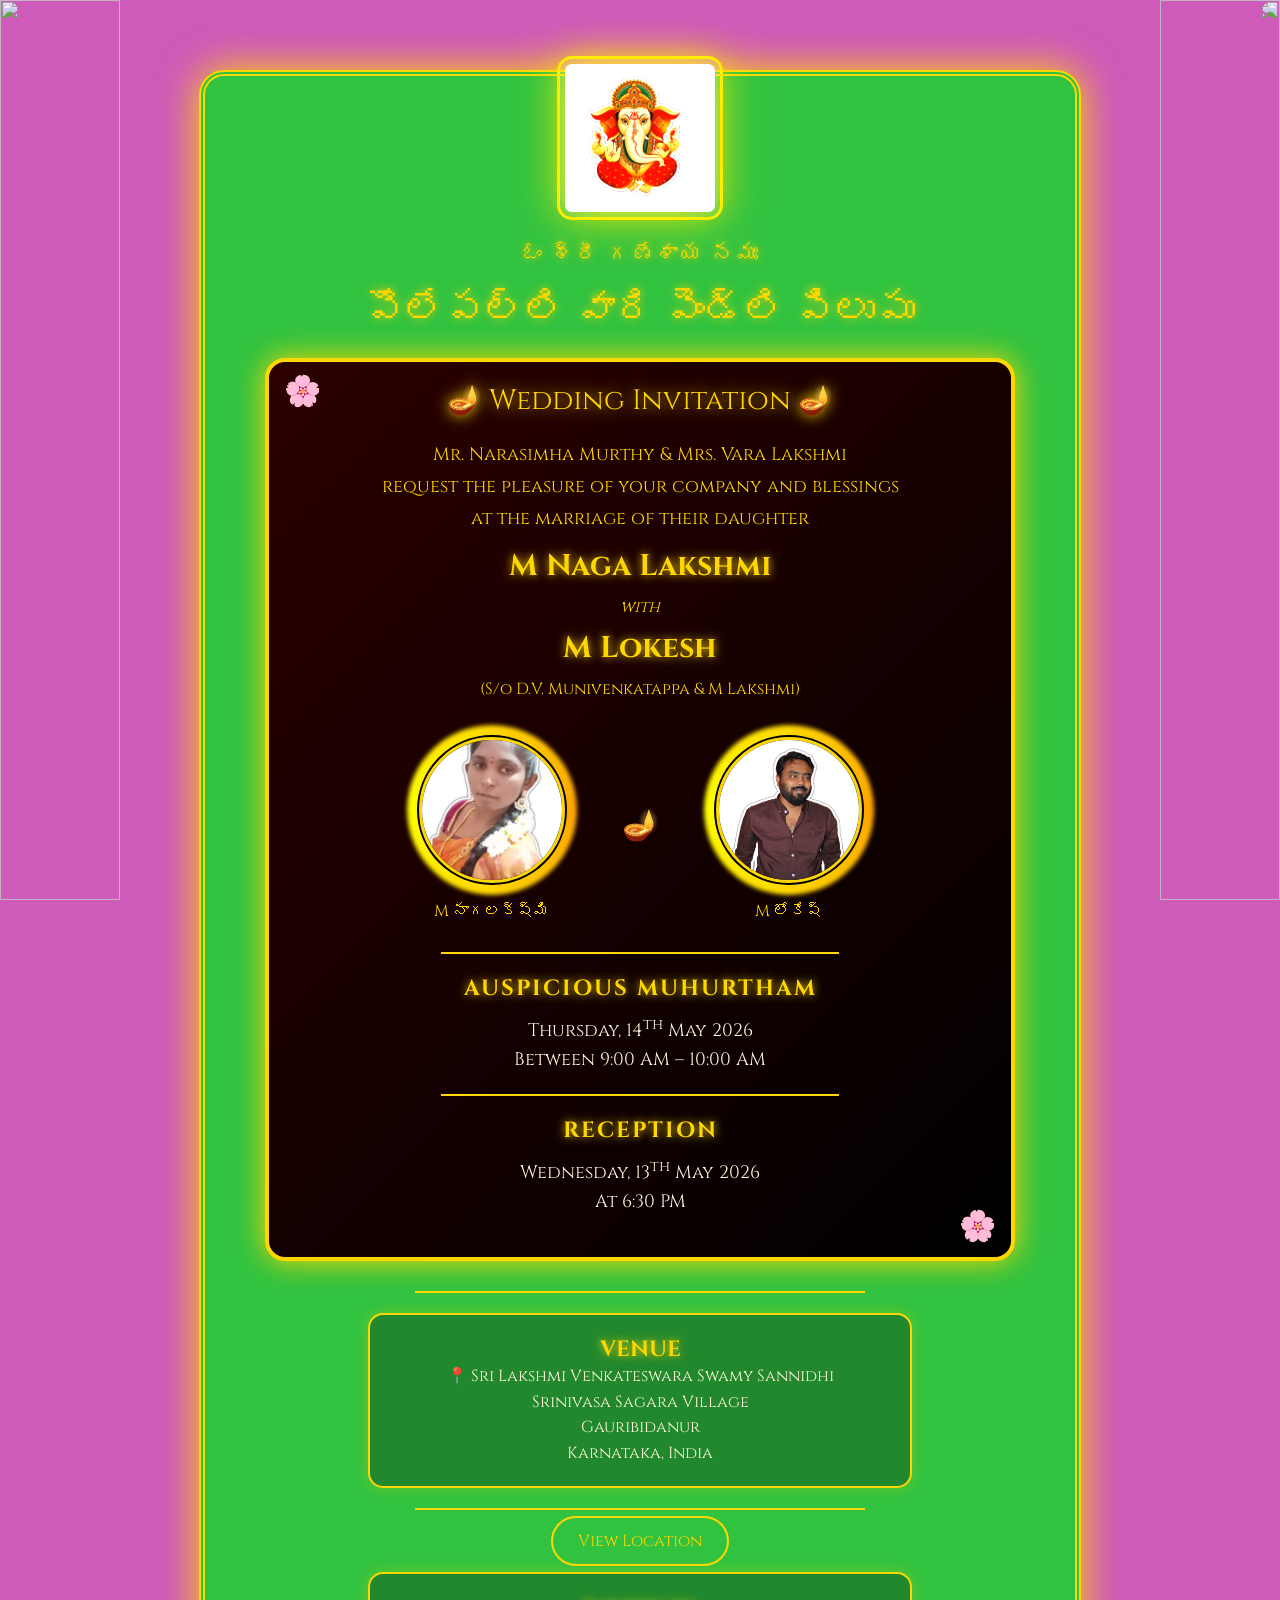
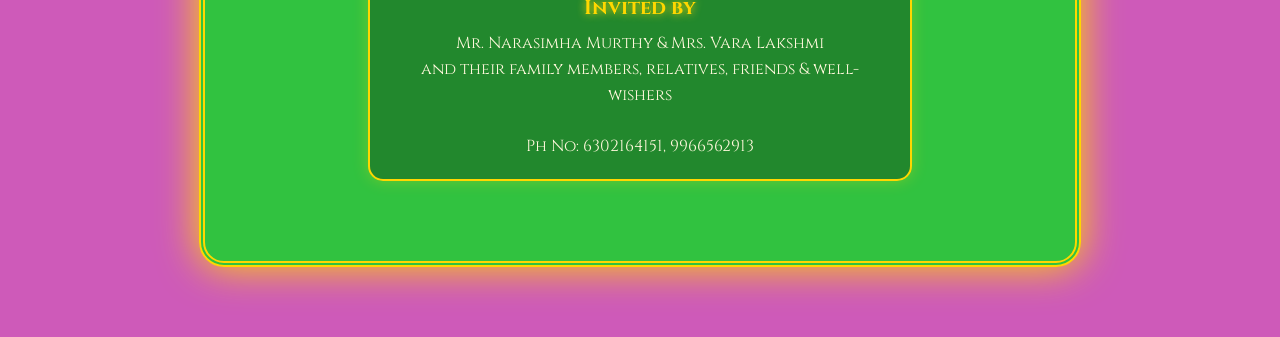
==== commit 2bbf5d0e: "Update index.html" ====
--- a/index.html
+++ b/index.html
@@ -1,24 +1,494 @@
 <!DOCTYPE html>
-
 <html lang="en">
 <head>
 <meta charset="UTF-8">
 <title>Wedding Invitation</title>
 
 <link href="https://fonts.googleapis.com/css2?family=Great+Vibes&family=Cinzel:wght@400;700&display=swap" rel="stylesheet">
-<link rel="stylesheet" href="style.css">
-
+
+<style>
+body {
+    margin: 0;
+    padding: 0;
+    font-family: 'Cinzel', serif;
+    background: url('https://images.unsplash.com/photo-1519741497674-611481863552') no-repeat center center/cover;
+    min-height: 100vh;
+    overflow: auto;
+}
+
+/* 🎭 Curtain */
+.curtain {
+    position: fixed;
+    top: 0;
+    width: 50%;
+    height: 100%;
+    background: linear-gradient(to bottom, #8b0000, #4b0000);
+    z-index: 9999;
+    transition: all 2s ease;
+}
+
+.left {
+    left: 0;
+    border-right: 3px solid gold;
+}
+
+.right {
+    right: 0;
+    border-left: 3px solid gold;
+}
+
+/* Open effect */
+.open .left {
+    transform: translateX(-100%);
+}
+.open .right {
+    transform: translateX(100%);
+}
+
+/* Main content hidden initially */
+.content {
+    opacity: 0;
+    transition: opacity 2s ease;
+}
+
+.open .content {
+    opacity: 1;
+}
+
+/* Dark overlay */
+.overlay {
+    background: rgba(190, 35, 162, 0.75);
+    min-height: 100vh;
+    display: flex;
+    justify-content: center;
+    align-items: center;
+    padding: 40px 0;
+}
+
+.card {
+    width: 750px;
+    padding: 60px;
+    margin: 30px 0;
+    border: 6px double gold;
+    border-radius: 25px;
+    background: rgba(22, 213, 44, 0.85);
+    box-shadow: 0 0 40px gold;
+    text-align: center;
+    color: gold;
+    animation: zoomIn 2s ease;
+}
+
+/* title */
+.title {
+    font-family: 'Great Vibes', cursive;
+    font-size: 60px;
+    text-shadow: 0 0 15px gold;
+}
+
+.telugu-title {
+    font-family: 'Cinzel', serif;
+    font-size: 40px;
+    text-shadow: 0 0 10px gold;
+    margin-bottom: 10px;
+}
+
+.top-title {
+    font-family: 'Cinzel', serif;
+    font-size: 22px;
+    text-shadow: 0 0 8px gold;
+    margin-bottom: 15px;
+    letter-spacing: 2px;
+}
+
+.invite-text {
+    text-align: center;
+    line-height: 1.8;
+    margin-top: 20px;
+    font-family: 'Cinzel', serif;
+}
+
+.invite-text p {
+    margin: 10px 0;
+}
+
+.invite-text .highlight {
+    color: #ffd966;
+    font-size: 22px;
+    letter-spacing: 1px;
+}
+
+.venue-label {
+    color: #ffd700;
+    font-size: 22px;
+    font-weight: bold;
+    text-shadow: 0 0 8px gold;
+}
+
+/* Names styling */
+.name {
+    font-size: 28px;
+    color: gold;
+    font-weight: bold;
+    text-shadow: 0 0 10px gold;
+}
+
+.bride {
+    color: #ffcc66;
+}
+
+.groom {
+    color: #ffd700;
+}
+
+.with {
+    font-size: 20px;
+    font-style: italic;
+    margin: 5px 0;
+}
+
+.parents {
+    font-size: 16px;
+}
+
+/* ✨ Elegant Event Section */
+.event-section {
+    text-align: center;
+    margin-top: 30px;
+    font-family: 'Cinzel', serif;
+}
+
+/* Titles */
+.event-title {
+    font-size: 26px;
+    font-weight: bold;
+    color: gold;
+    margin-top: 20px;
+    letter-spacing: 2px;
+    text-transform: uppercase;
+    text-shadow: 0 0 10px gold;
+}
+
+/* Details */
+.event-details {
+    font-size: 20px;
+    margin-top: 10px;
+    line-height: 1.8;
+    color: #fff8dc;
+}
+
+.event-row {
+    display: flex;
+    justify-content: center;
+    gap: 30px;
+    flex-wrap: wrap;
+    margin-top: 20px;
+}
+
+.event-card {
+    flex: 1 1 280px;
+    max-width: 320px;
+    background: rgba(0, 0, 0, 0.18);
+    border: 2px solid gold;
+    border-radius: 25px;
+    padding: 22px 24px;
+    box-shadow: 0 0 25px rgba(255, 215, 0, 0.24);
+    position: relative;
+    overflow: hidden;
+}
+
+.event-card::before {
+    content: "";
+    position: absolute;
+    inset: 0;
+    background: linear-gradient(135deg, rgba(255, 255, 255, 0.05), transparent 35%, rgba(255, 215, 0, 0.06));
+    pointer-events: none;
+}
+
+.event-card .event-title {
+    margin-top: 0;
+}
+
+.event-section .divider {
+    width: 60%;
+    height: 1.5px;
+    background: gold;
+    margin: 20px auto;
+}
+
+.names {
+    font-size: 36px;
+    margin: 25px 0;
+    letter-spacing: 3px;
+}
+
+.names span {
+    color: red;
+}
+
+.divider {
+    width: 70%;
+    height: 2px;
+    background: gold;
+    margin: 25px auto;
+}
+
+.details {
+    font-size: 20px;
+    line-height: 2;
+}
+
+.button {
+    margin-top: 30px;
+    padding: 12px 25px;
+    border: 2px solid gold;
+    color: gold;
+    text-decoration: none;
+    border-radius: 30px;
+}
+
+.button:hover {
+    background: gold;
+    color: black;
+}
+
+@keyframes zoomIn {
+    from {transform: scale(0.7); opacity: 0;}
+    to {transform: scale(1); opacity: 1;}
+}
+
+/* 🔥 Royal Rotating Frame */
+.photo-frame {
+    width: 160px;
+    height: 160px;
+    border-radius: 50%;
+    position: relative;
+    display: flex;
+    justify-content: center;
+    align-items: center;
+}
+
+/* Rotating glowing ring */
+.photo-frame::before {
+    content: "";
+    position: absolute;
+    width: 170px;
+    height: 170px;
+    border-radius: 50%;
+    background: conic-gradient(gold, orange, gold, yellow, gold);
+    animation: rotate 4s linear infinite;
+    z-index: 0;
+    filter: blur(2px);
+}
+
+/* Inner circle */
+.photo-frame::after {
+    content: "";
+    position: absolute;
+    width: 150px;
+    height: 150px;
+    background: #000;
+    border-radius: 50%;
+    z-index: 1;
+}
+
+/* Image */
+.photo {
+    width: 140px;
+    height: 140px;
+    border-radius: 50%;
+    object-fit: cover;
+    z-index: 2;
+    border: 3px solid gold;
+}
+
+/* Animation */
+@keyframes rotate {
+    0% { transform: rotate(0deg); }
+    100% { transform: rotate(360deg); }
+}
+
+/* 🌿 Banana Leaves */
+.leaf {
+    position: fixed;
+    top: 0;
+    width: 120px;
+    height: 100%;
+    object-fit: cover;
+    z-index: 1;
+    opacity: 0.9;
+}
+
+/* Left side */
+.left-leaf {
+    left: 0;
+}
+
+/* Right side */
+.right-leaf {
+    right: 0;
+    transform: scaleX(-1); /* mirror */
+}
+
+/* 📜 Scroll Box */
+.scroll-box {
+    max-width: 700px;
+    margin: 20px auto 30px;
+    padding: 20px 40px 40px 40px;
+    border-radius: 20px;
+    background: linear-gradient(135deg, #2c0000, #000);
+    border: 4px solid gold;
+    box-shadow: 0 0 30px gold;
+    text-align: center;
+    position: relative;
+    overflow: visible;
+}
+
+/* 🌸 Floral Corners */
+.scroll-box::before,
+.scroll-box::after {
+    content: "🌸";
+    position: absolute;
+    font-size: 30px;
+}
+
+.scroll-box::before {
+    top: 10px;
+    left: 15px;
+}
+
+.scroll-box::after {
+    bottom: 10px;
+    right: 15px;
+}
+
+/* 🪔 Temple Heading */
+.temple-title {
+    font-size: 28px;
+    color: gold;
+    margin-bottom: 15px;
+    text-shadow: 0 0 15px gold;
+    animation: glow 2s infinite alternate;
+}
+
+/* ✨ Glow animation */
+@keyframes glow {
+    from { text-shadow: 0 0 10px gold; }
+    to { text-shadow: 0 0 25px gold, 0 0 40px orange; }
+}
+
+/* Invite text */
+.invite-text {
+    font-size: 18px;
+    line-height: 1.8;
+}
+
+/* Names */
+.highlight-name {
+    font-size: 30px;
+    margin: 10px 0;
+    font-weight: bold;
+    color: #ffd700;
+    text-shadow: 0 0 10px gold;
+}
+
+/* "with" */
+.with-text {
+    font-style: italic;
+    margin: 10px 0;
+}
+
+/* Parents */
+.parents {
+    font-size: 16px;
+    margin-bottom: 15px;
+}
+
+/* Event titles */
+.event-title {
+    font-size: 22px;
+    margin-top: 15px;
+    color: gold;
+}
+
+/* Event details */
+.event-details {
+    font-size: 18px;
+    line-height: 1.6;
+}
+
+/* Divider */
+.divider {
+    width: 60%;
+    height: 2px;
+    background: gold;
+    margin: 20px auto;
+}
+
+/* Venue Box */
+.venue-box {
+    max-width: 500px;
+    margin: 20px auto;
+    padding: 20px;
+    border-radius: 15px;
+    background: rgba(0, 0, 0, 0.3);
+    border: 2px solid gold;
+    box-shadow: 0 0 15px rgba(255, 215, 0, 0.3);
+    text-align: center;
+}
+
+/* Venue Title */
+.venue-title {
+    font-size: 20px;
+    font-weight: bold;
+    color: gold;
+    margin-bottom: 10px;
+    text-shadow: 0 0 8px gold;
+}
+
+/* Venue Details */
+.venue-details {
+    font-size: 16px;
+    line-height: 1.6;
+    color: #fff8dc;
+}
+
+/* Invited Box */
+.invited-box {
+    max-width: 500px;
+    margin: 20px auto;
+    padding: 20px;
+    border-radius: 15px;
+    background: rgba(0, 0, 0, 0.3);
+    border: 2px solid gold;
+    box-shadow: 0 0 15px rgba(255, 215, 0, 0.3);
+    text-align: center;
+}
+
+/* Invited Title */
+.invited-title {
+    font-size: 20px;
+    font-weight: bold;
+    color: gold;
+    margin-bottom: 10px;
+    text-shadow: 0 0 8px gold;
+}
+
+/* Invited Details */
+.invited-details {
+    font-size: 16px;
+    line-height: 1.6;
+    color: #fff8dc;
+}
+</style>
 </head>
 
 <body>
 
 <!-- 🎭 Curtains -->
-
 <div class="curtain left"></div>
 <div class="curtain right"></div>
 
 <!-- 🌿 Banana Leaves -->
-
 <img src="https://i.imgur.com/8QfQZ6G.png" class="leaf left-leaf">
 <img src="https://i.imgur.com/8QfQZ6G.png" class="leaf right-leaf">
 
@@ -26,100 +496,123 @@
 <div class="overlay">
 <div class="card">
 
-```
-<!-- 🕉 Ganesh Image -->
-<img src="ganesh.jpg" class="ganesh">
-
-<div class="top-title">ఓం శ్రీ గణేశాయ న‌మః</div>
-<div class="telugu-title">పొలేపల్లి వారి పెండ్లి పిలుపు</div>
-
-<div class="scroll-box">
-
-    <div class="temple-title">🪔 Wedding Invitation 🪔</div>
-
-    <div class="invite-text">
-        Mr. Narasimha Murthy & Mrs. Vara Lakshmi<br>
-        request the pleasure of your company and blessings<br>
-        at the marriage of their daughter
+    <!-- 🕉 Ganesh Image -->
+    <img src="ganesh.jpg" alt="Ganesh" style="
+        width:150px;
+        height: auto;
+        display: block;
+        margin: -80px auto 20px;
+        filter: drop-shadow(0 0 20px gold) brightness(1.1);
+        border-radius: 15px;
+        border: 3px solid gold;
+        background: rgba(255, 255, 255, 0.1);
+        padding: 5px;
+        position: relative;
+        z-index: 10;
+    ">
+
+    <div class="top-title">ఓం శ్రీ గణేశాయ న‌మః</div>
+
+    <!-- Telugu Heading -->
+    <div class="telugu-title">పొలేపల్లి వారి పెండ్లి పిలుపు</div>
+
+    <div class="scroll-box">
+
+        <div class="temple-title">🪔 Wedding Invitation 🪔</div>
+
+        <div class="invite-text">
+            Mr. Narasimha Murthy & Mrs. Vara Lakshmi<br>
+            request the pleasure of your company and blessings<br>
+            at the marriage of their daughter
+        </div>
+
+        <div class="highlight-name">M Naga Lakshmi</div>
+
+        <div class="with-text">with</div>
+
+        <div class="highlight-name">M Lokesh</div>
+
+        <div class="parents">
+            (S/o D.V. Munivenkatappa & M Lakshmi)
+        </div>
+
+        <!-- 🔥 Animated Royal Images -->
+        <div style="display:flex; justify-content:center; gap:50px; margin:30px 0;">
+
+            <!-- Bride -->
+            <div style="text-align:center;">
+                <div class="photo-frame">
+                    <img src="bride.jpg" class="photo">
+                </div>
+                <div style="margin-top:10px;">M నాగలక్ష్మి
+</div>
+            </div>
+
+            <!-- Center -->
+            <div style="font-size:30px; display:flex; align-items:center;">🪔</div>
+
+            <!-- Groom -->
+            <div style="text-align:center;">
+                <div class="photo-frame">
+                    <img src="groom.jpg" class="photo">
+                </div>
+                <div style="margin-top:10px;">M లోకేష్ </div>
+            </div>
+
+        </div>
+
+        <div class="divider"></div>
+
+        <div class="event-title">Auspicious Muhurtham</div>
+        <div class="event-details">
+            Thursday, 14<sup>th</sup> May 2026<br>
+            Between 9:00 AM – 10:00 AM
+        </div>
+
+        <div class="divider"></div>
+
+        <div class="event-title">Reception</div>
+        <div class="event-details">
+            Wednesday, 13<sup>th</sup> May 2026<br>
+            At 6:30 PM
+        </div>
+
     </div>
 
-    <div class="highlight-name">M Naga Lakshmi</div>
-    <div class="with-text">with</div>
-    <div class="highlight-name">M Lokesh</div>
-
-    <div class="parents">
-        (S/o D.V. Munivenkatappa & M Lakshmi)
+
+
+
+
+    <div class="divider"></div>
+
+    <div class="venue-box">
+        <div class="venue-label">VENUE</div>
+        <div class="venue-details">
+            📍 Sri Lakshmi Venkateswara Swamy Sannidhi<br>
+            Srinivasa Sagara Village<br>
+            Gauribidanur<br>
+            Karnataka, India
+        </div>
     </div>
 
-    <!-- Photos -->
-    <div class="couple-wrapper">
-
-        <div class="person">
-            <div class="photo-frame">
-                <img src="bride.jpg" class="photo">
-            </div>
-            <div class="person-name">M నాగలక్ష్మి</div>
+    <div class="divider"></div>
+
+    <a href="https://www.google.com/maps/search/Sri+Lakshmi+Venkateswara+Swamy+Sannidhi+Srinivasa+Sagara+Village+Gauribidanur" class="button" target="_blank" title="Sri Lakshmi Venkateswara Swamy Sannidhi, Srinivasa Sagara Village, Gauribidanur, Karnataka, India">View Location</a>
+
+    <div class="invited-box">
+        <div class="invited-title">Invited by</div>
+        <div class="invited-details">
+            Mr. Narasimha Murthy & Mrs. Vara Lakshmi<br>
+            and their family members, relatives, friends & well-wishers<br><br>
+            Ph No: 6302164151, 9966562913
         </div>
-
-        <div class="center-icon">🪔</div>
-
-        <div class="person">
-            <div class="photo-frame">
-                <img src="groom.jpg" class="photo">
-            </div>
-            <div class="person-name">M లోకేష్</div>
-        </div>
-
     </div>
-
-    <div class="divider"></div>
-
-    <div class="event-title">Auspicious Muhurtham</div>
-    <div class="event-details">
-        Thursday, 14<sup>th</sup> May 2026<br>
-        Between 9:00 AM – 10:00 AM
-    </div>
-
-    <div class="divider"></div>
-
-    <div class="event-title">Reception</div>
-    <div class="event-details">
-        Wednesday, 13<sup>th</sup> May 2026<br>
-        At 6:30 PM
-    </div>
-
-</div>
-
-<div class="divider"></div>
-
-<div class="venue-box">
-    <div class="venue-label">VENUE</div>
-    <div class="venue-details">
-        📍 Sri Lakshmi Venkateswara Swamy Sannidhi<br>
-        Srinivasa Sagara Village<br>
-        Gauribidanur<br>
-        Karnataka, India
-    </div>
-</div>
-
-<div class="divider"></div>
-
-<a href="https://www.google.com/maps/search/Sri+Lakshmi+Venkateswara+Swamy+Sannidhi+Srinivasa+Sagara+Village+Gauribidanur" class="button" target="_blank">View Location</a>
-
-<div class="invited-box">
-    <div class="invited-title">Invited by</div>
-    <div class="invited-details">
-        Mr. Narasimha Murthy & Mrs. Vara Lakshmi<br>
-        and their family members, relatives, friends & well-wishers<br><br>
-        Ph No: 6302164151, 9966562913
-    </div>
-</div>
-```
 
 </div>
 </div>
 </div>
 
+<!-- 🎬 Curtain Script -->
 <script>
 window.onload = function() {
     setTimeout(() => {
